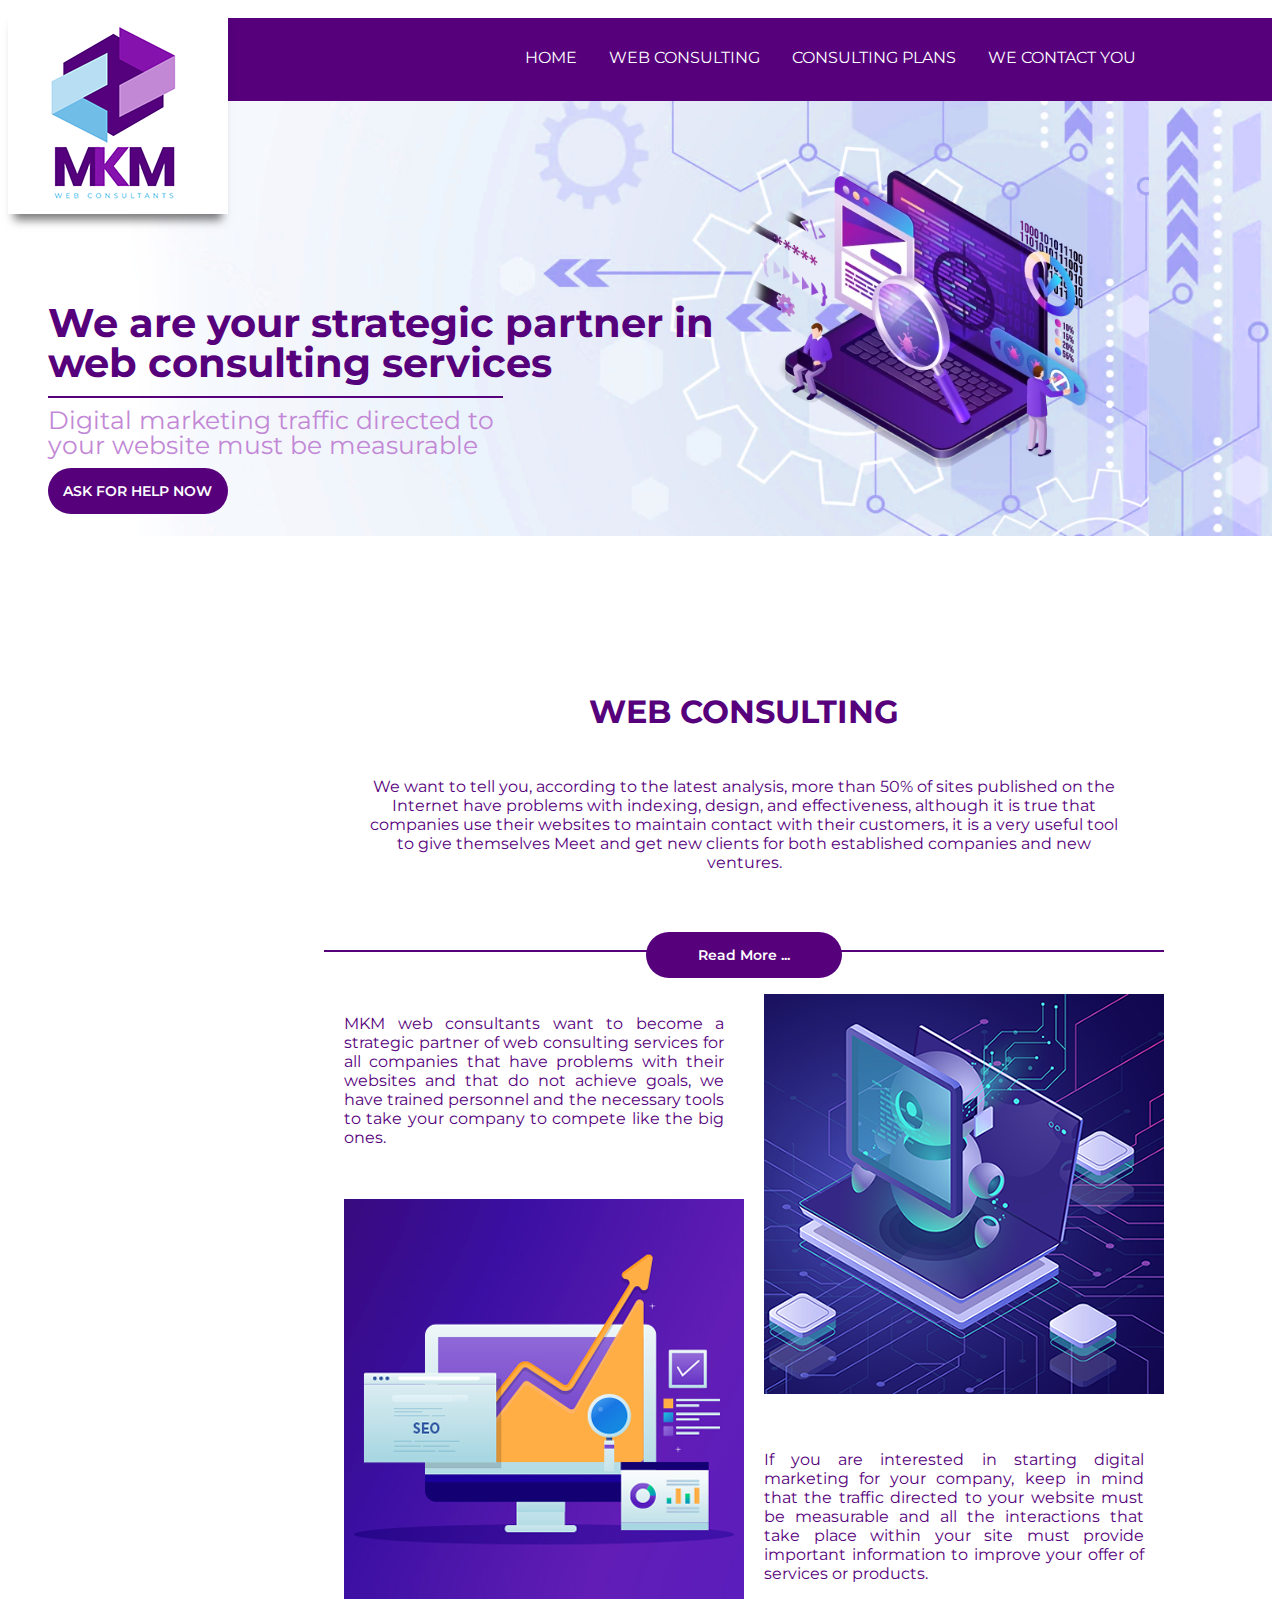
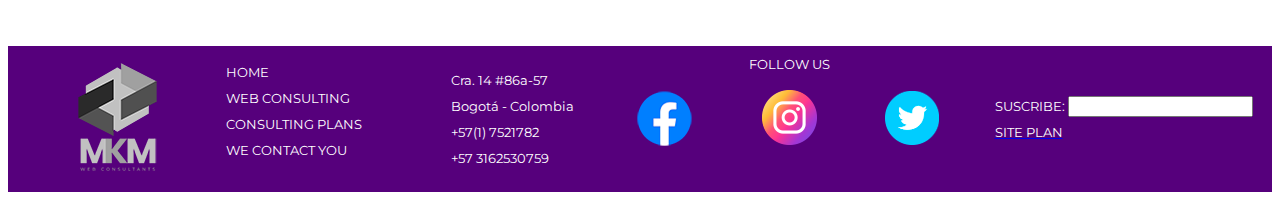
==== mkm_webconsultants/index.html @ 6ba5428a "PERSONAL SITE UPDATE" ====
<!DOCTYPE html>
<html lang="en">
<head>
    <meta charset="UTF-8">
    <meta http-equiv="X-UA-Compatible" content="IE=edge">
    <meta name="viewport" content="width=device-width, initial-scale=1.0">
    <title>HOME PAGE MKM</title>
    <link rel="stylesheet" href="styles/style.css">
</head>
<body>
    <div id="content">
    <header>
        <a href="index.html" id="logo_link">    
            <img class="logo" src="images/logo_mkm_l.png" alt="m k m logo" >
        </a>        
        <nav class="stroke">
            <ul>  
            <li><a href="we_contact_you.html">WE CONTACT YOU</a></li>
            <li><a href="consulting_plans.html">CONSULTING PLANS</a></li>
            <li><a href="web_consulting.html">WEB CONSULTING</a></li>
            <li><a href="index.html">HOME</a></li>
            </ul>
        </nav>    
    </header>
    </div> 
        <div id="banner-home-grid">
        <div id="banner-box">
        <img id="banner-home-img" src="images/home_mkm_3.png" alt="People enjoying white water rafting experience">
    </div>
    <section id="home-msg">
        <h2 class="home-title">We are your strategic partner
        in web consulting services</h2>
        <div class= 'title-underline'></div>
        <div class= 'home-subtitle'>Digital marketing traffic directed to your website must be measurable</div>
        <div class='button-box'>
        <a class='ask' href="we_contact_you.html">ASK FOR HELP NOW</a>
    </div>
</section>
</div>
<main class="home-grid">
    <div class="home-title-2">
        <h1>WEB CONSULTING</h1>
    </div>
    <div class="home-paragraph-1">
        <p>We want to tell you, according to the latest analysis, more than 50% of sites published on the Internet have problems with indexing, design, and effectiveness, although it is true that companies use their websites to maintain contact with their customers, it is a very useful tool to give themselves Meet and get new clients for both established companies and new ventures.</p>
        <br>
        <br>
        <br>
    </div>
    <div class="read-more-button">
        <a class='read' href="contac.html">Read More ...</a>    
    </div>
    <div class="home-paragraph-2">
        <p>MKM web consultants want to become a strategic partner of web consulting services for all companies that have problems with their websites and that do not achieve goals, we have trained personnel and the necessary tools to take your company to compete like the big ones.</p>
    </div>
    <div class="img-home-2">
    <p><img src="images/home_mkm_2.png" alt="image home" ></p>
    </div>
    <div class="img-home-3">
    <p><img src="images/home_mkm_4.png" alt="image home" ></p>
    </div>
    <div class="home-paragraph-3">
        <p>If you are interested in starting digital marketing for your company, keep in mind that the traffic directed to your website must be measurable and all the interactions that take place within your site must provide important information to improve your offer of services or products.</p>
    </div>   
</main>
<footer>
    <div class="footer-grid">
    <div class="footerbox0">
    <p><img src="images/logo_mkm_footer.png" alt="logo mkm footer" ></p>
    </div>
    <div class="footerbox1">
        <p>
        <a href="index.html">HOME</a><br>
        <a href="web_consullting.html">WEB CONSULTING</a><br>
        <a href="consulting_plans.html">CONSULTING PLANS</a><br>
        <a href="we_contact_you.html">WE CONTACT YOU</a>
        </p>
    </div>
        <div class="footerbox2">
        <p>Cra. 14 #86a-57<br>
        Bogotá - Colombia<br> 
        +57(1) 7521782<br>
        +57 3162530759 </p>
    </div>
    <div class="footerbox3">   
    <a href="https://facebook.com" target="blank">
    <img src="images/facebook_r.png" alt="fb icon">
    </a>
    </div>
    <div class="footerbox4">
    <a href="https://instagram.com" target="blank">
    <img src="images/instagram_r.png" alt="instagram icon">
    </a>
    </div>
    <div class="footerbox5">
    <a href="https://twitter.com" target="blank">
    <img src="images/twitter_r.png" alt="twitter icon">
    </a>
    </div>
    <div class="footerbox6">
    <label for="mail">SUSCRIBE:</label>
    <input type="email" id="mail" name="user_email">
    <br>
    <a href="site-plan.html"><span style="color:#ffffff">SITE PLAN</span></a>
    </div>
    <div class="footerbox7">
    <p>FOLLOW US</p>
    </div>
</div>      
</footer>
</body>
</html>
---- mkm_webconsultants/styles/style.css ----
@import url('https://fonts.googleapis.com/css2?family=Montserrat:wght@400;800&display=swap');
#content {
    max-width: 1700px;
    margin: 0 auto;
    font-family: "Montserrat", Sans-serif
}  
/*start menu styles*/  
nav {
margin: -80px auto;        
list-style-type: none;
margin-bottom: 0px;
padding-bottom: 20px;
padding-right: 120px;
overflow: hidden;
background-color: #56007c;
}
nav ul {
  list-style: none;
  text-align: center;
}
nav ul li {
  display: inline-block;
}
nav ul li a {
  display: block;
  text-decoration: none;
  color: rgb(255, 255, 255);
}
nav ul li a,
nav ul li a:after,
nav ul li a:before {
  transition: all .5s;
}
nav ul li a:hover {
  color: rgb(255, 255, 255);
}
li {
float: right;
}     
li a {
        display: block;
        color: white;
        text-align: center;
        padding: 14px 16px;
        text-decoration: none;
}
nav.stroke ul li a,
nav.fill ul li a {
        position: relative;
    }
nav.stroke ul li a:after,
nav.fill ul li a:after {
      position: absolute;
      bottom: 0;
      left: 0;
      right: 0;
      margin: auto;
      width: 0%;
      content: '.';
      color: transparent;
      background: rgb(255, 255, 255);
      height: 1px;
    }
nav.stroke ul li a:hover:after {
      width: 100%;
    }
nav.fill ul li a {
      transition: all 2s;
    }
nav.fill ul li a:after {
      text-align: left;
      content: '.';
      margin: 0;
      opacity: 0;
    }
nav.fill ul li a:hover {
      color: #fff;
      z-index: 1;
    }
nav.fill ul li a:hover:after {
      z-index: -10;
      animation: fill 1s forwards;
      -webkit-animation: fill 1s forwards;
      -moz-animation: fill 1s forwards;
      opacity: 1;
    }    
.logo {
        margin-bottom: -120px;
        box-shadow: 0px 12px 9px -6px rgba(0,0,0,0.52); 
 }
 /*end menu styles*/  

 /*banner home start*/
#banner-home-grid {
        display: grid;
        grid-template-columns: 60% 40%;
        grid-template-rows: repeat(4, 1fr);
        height: 550px;
        font-family: "Montserrat", Sans-serif;
        position: relative;
        margin-bottom: 30px;
}
#banner-box {
        grid-row: 1/5;
        grid-column: 1/6;
        z-index: -1;
        }  
#banner-home-img { 
        width: 100%;
        height: auto
        }        
#home-msg {
        grid-column: 1/2;
        grid-row: 2/3;
        margin-top: 100px;
        }
.home-title {
        padding-left: 40px;
        color: #56007c;
        font-size: 40px;
        font-weight: bold;
        line-height: 1;
        }
.title-underline {
        height: 2px;
        width: 60%;
        background-color: #56007c;
        margin-left: 40px;
        margin-top: -20px;
        }
.home-subtitle {
        padding-left: 40px;
        padding-right: 250px;
        padding-top: 10px;
        color: #c288d6;
        font-size: 25px;
        line-height: 1;
        }
.button-box {
        border-radius: 29px;
        background-color: #56007c;
        text-align: center;
        font-size: 14px;
        font-weight: 600;
        padding: 14px;
        width: 20%;
        transition: all 0.5s;
        cursor: pointer;
        margin-left: 40px;
        margin-top: 10px;
        }
.button-box:hover{
        background-color:#c288d6;
        }        
.ask{
        color: #FFFFFF;
        text-decoration: none;
        }        
.ask:hover{
        color:#56007c;
        }

 /*banner home end*/
/*main home star*/
.home-grid {
        display: grid;
        width: 50%;
        margin: 0 auto;
        grid-template-columns: repeat(auto-fill, minmax(15rm,2fr));
        /*grid-template-columns: 20% 30% 30% 20%;*/
        grid-template-rows: 60px auto auto auto auto auto; 
        height: 885px;
        font-family: "Montserrat", Sans-serif; 
        margin-bottom: 80px;   
}
.home-title-2{
        grid-column: 1/5;
        grid-row: 1/2 auto;
        color: #56007c;
        align-self: center;
        justify-self: center;
}
.home-paragraph-1{
        grid-column: 2/4;
        grid-row: 2/3;
        color: #56007c;
        text-align: center;
       padding: 20px 40px 5px 40px;
       border-bottom: 2px solid #56007c;
}
.read-more-button{
        margin-top: -20px;
        justify-self: center;
        grid-column: 2/4;
        grid-row: 3/4;
        border-radius: 29px;
        background-color: #56007c;
        text-align: center;
        font-size: 14px;
        font-weight: 600;
        padding: 14px;
        width: 20%;
        transition: all 0.5s;
        cursor: pointer;
        align-self: baseline;
}
.read-more-button:hover{
        background-color:#c288d6;
        
        }
.read{color: #FFFFFF;
        text-decoration: none;
        }             

.home-paragraph-2{
        grid-column: 2/3;
        grid-row: 4/5;
        color: #56007c;
        text-align: justify;
        padding: 20px;

}
.img-home-2 {
        grid-column: 3/4;
        grid-row: 4/6;
        padding-left: 20px;
        
}
.img-home-3{
        grid-column: 2/3;
        grid-row: 5/7;
        padding-left: 20px;
}
.home-paragraph-3{
        grid-column: 3/4;
        grid-row: 6/7;
        color: #56007c;
        text-align: justify;
        padding: 20px;
}
/*main home end*/        
/*footer start*/
.footer-grid {
        display: grid;
        width: 100%;
        margin: 0 auto;
        grid-template-columns: repeat(auto-fill, minmax(15rm,7fr));
        /*grid-template-columns: 50vmin 30vmin 50vmin 50vmin 15vmin 15vmin 15vmin 90vmin;*/
        /*grid-template-columns: repeat(7, 1fr);*/
        grid-template-rows: auto;
        background-color: #56007c;
        color: #fff;
        font-family: "Montserrat", Sans-serif;
        font-size: 13px;       
}

.footerbox0{
        grid-column: 2/3;
        align-content: center;
        padding-left: 20px;        
}

.footerbox1 a{
        grid-column: 3/4;
        text-decoration: none;
        line-height: 2;
        align-self: center;
        justify-self: center;
        color: rgb(255, 255, 255);
        padding: 20px;
        }
.footerbox2 {
        grid-column: 4/5;
        padding:0 10px;
        align-self: center;
        justify-self: center;
        line-height: 2;
        }
.footerbox3{
        grid-column: 5/6;
        padding: 0 10px;
        align-self: center;
        justify-self: center;
        line-height: 1;
        }
.footerbox4{
        grid-column: 6/7;
        padding: 0 10px;
        align-self: center;
        justify-self: center;
        }    
.footerbox5{
        grid-column: 7/8;
        padding: 0 10px;
        align-self: center;
        justify-self: center;
        }
.footerbox6 {
        grid-column: 8/9;
        text-decoration: none;
        align-self: center;
        justify-self: center;
        line-height: 2;
        text-decoration: none;
        }
.footerbox7{
        grid-column: 5/8;
        align-self: center;
        justify-self: center;
        margin-top: -257px;
        }
/*footer end*/
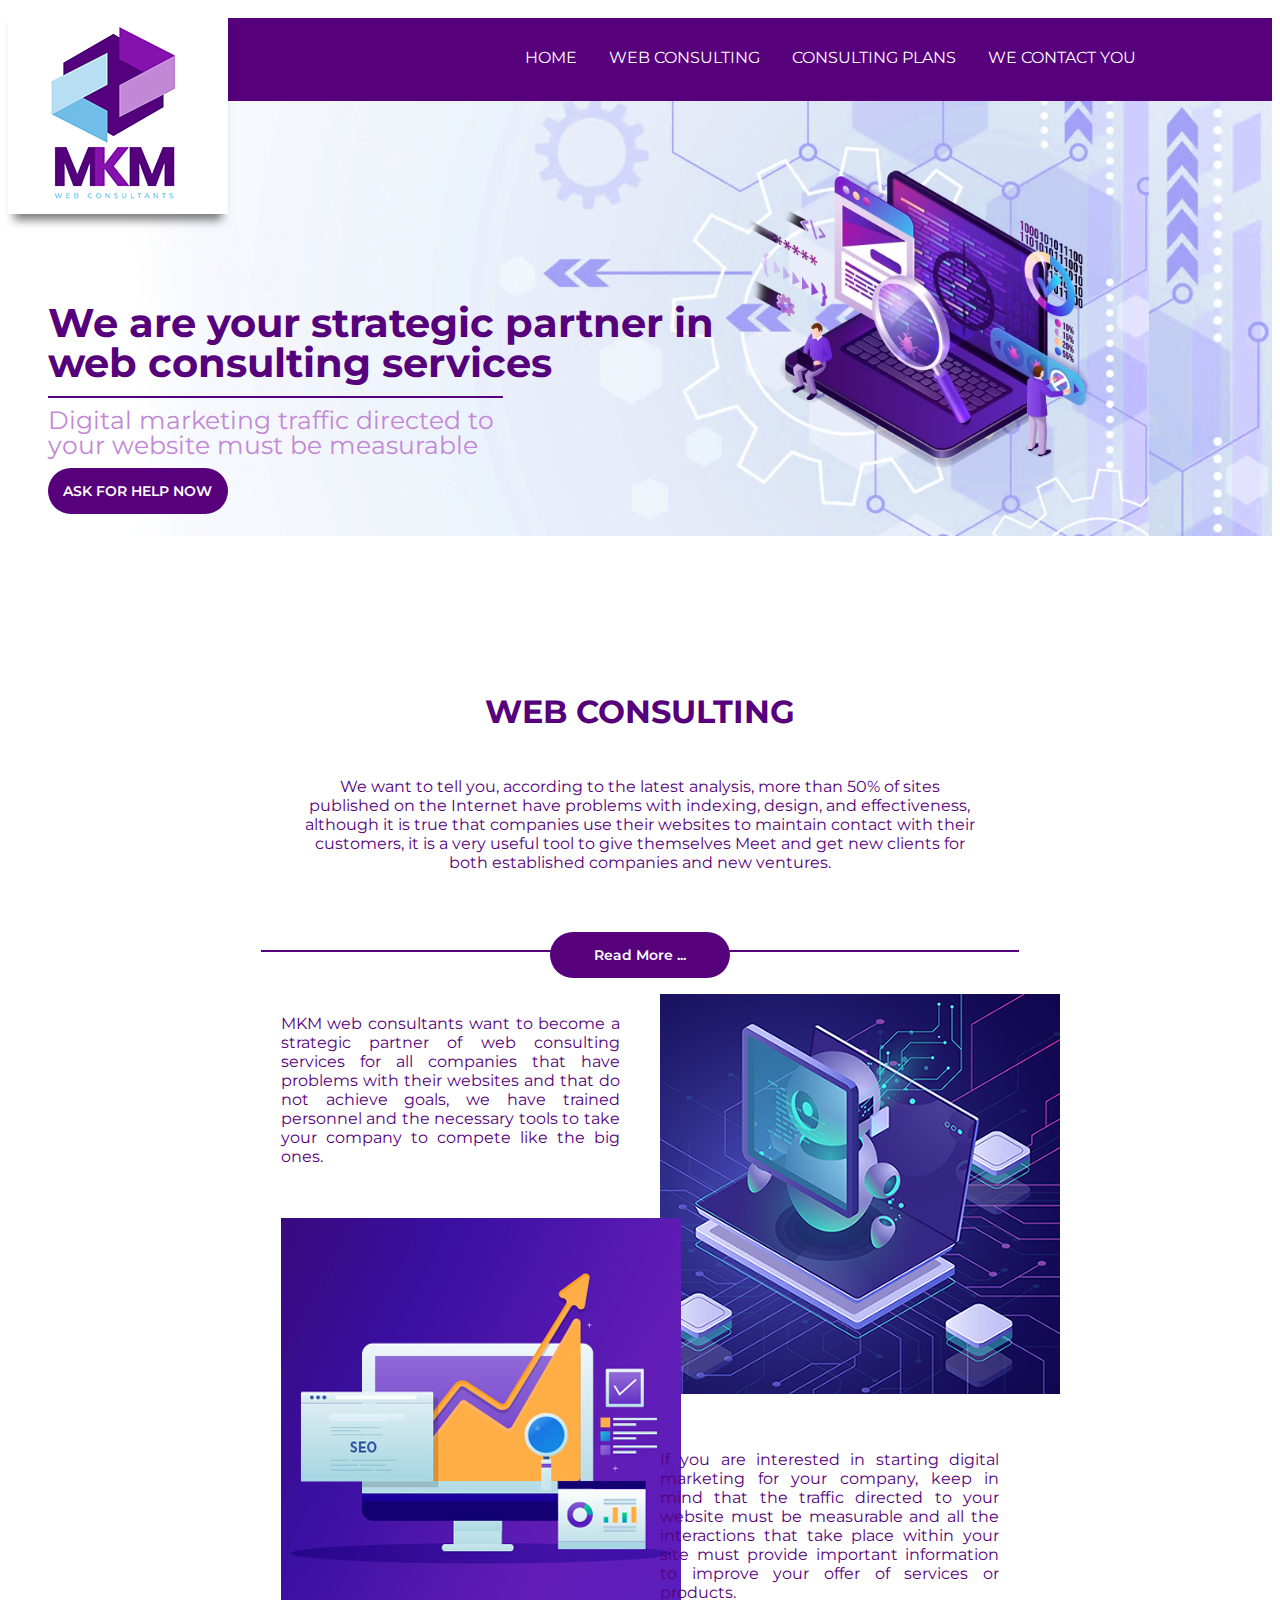
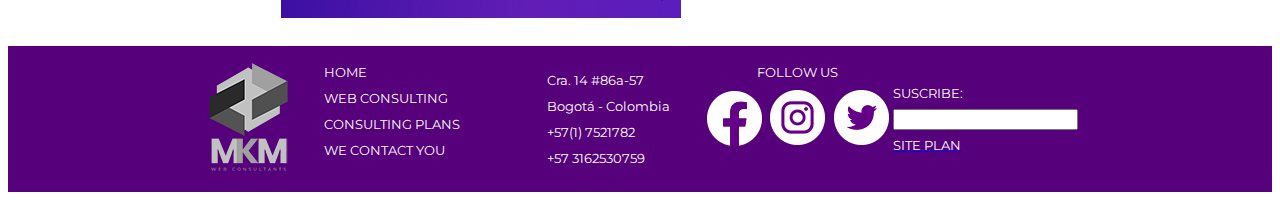
==== commit bb9bb5c0: "PERSONAL SITE UPDATE DIC 5" ====
--- a/mkm_webconsultants/index.html
+++ b/mkm_webconsultants/index.html
@@ -25,7 +25,7 @@
     </div> 
         <div id="banner-home-grid">
         <div id="banner-box">
-        <img id="banner-home-img" src="images/home_mkm_3.png" alt="People enjoying white water rafting experience">
+        <img id="banner-home-img" src="images/home_mkm_3.png" alt="mkM SERVICES PRESENTATION">
     </div>
     <section id="home-msg">
         <h2 class="home-title">We are your strategic partner
@@ -65,48 +65,48 @@
 </main>
 <footer>
     <div class="footer-grid">
-    <div class="footerbox0">
-    <p><img src="images/logo_mkm_footer.png" alt="logo mkm footer" ></p>
-    </div>
-    <div class="footerbox1">
+        <div class="footerbox0">
+        <p><img src="images/logo_mkm_footer.png" alt="logo mkm footer" ></p>
+        </div>
+        <div class="footerbox1">
         <p>
-        <a href="index.html">HOME</a><br>
-        <a href="web_consullting.html">WEB CONSULTING</a><br>
-        <a href="consulting_plans.html">CONSULTING PLANS</a><br>
-        <a href="we_contact_you.html">WE CONTACT YOU</a>
+            <a href="index.html">HOME</a><br>
+            <a href="web_consulting.html">WEB CONSULTING</a><br>
+            <a href="consulting_plans.html">CONSULTING PLANS</a><br>
+            <a href="we_contact_you.html">WE CONTACT YOU</a>
         </p>
-    </div>
-        <div class="footerbox2">
-        <p>Cra. 14 #86a-57<br>
-        Bogotá - Colombia<br> 
-        +57(1) 7521782<br>
-        +57 3162530759 </p>
-    </div>
-    <div class="footerbox3">   
-    <a href="https://facebook.com" target="blank">
-    <img src="images/facebook_r.png" alt="fb icon">
-    </a>
-    </div>
-    <div class="footerbox4">
-    <a href="https://instagram.com" target="blank">
-    <img src="images/instagram_r.png" alt="instagram icon">
-    </a>
-    </div>
-    <div class="footerbox5">
-    <a href="https://twitter.com" target="blank">
-    <img src="images/twitter_r.png" alt="twitter icon">
-    </a>
-    </div>
-    <div class="footerbox6">
-    <label for="mail">SUSCRIBE:</label>
-    <input type="email" id="mail" name="user_email">
-    <br>
-    <a href="site-plan.html"><span style="color:#ffffff">SITE PLAN</span></a>
-    </div>
-    <div class="footerbox7">
-    <p>FOLLOW US</p>
-    </div>
-</div>      
+        </div>
+            <div class="footerbox2">
+            <p>Cra. 14 #86a-57<br>
+            Bogotá - Colombia<br> 
+            +57(1) 7521782<br>
+            +57 3162530759 </p>
+        </div>
+        <div class="footerbox3">   
+        <a href="https://facebook.com" target="blank">
+        <img src="images/facebook_r.png" alt="fb icon">
+        </a>
+        </div>
+        <div class="footerbox4">
+        <a href="https://instagram.com" target="blank">
+        <img src="images/instagram_r.png" alt="instagram icon">
+        </a>
+        </div>
+        <div class="footerbox5">
+        <a href="https://twitter.com" target="blank">
+        <img src="images/twitter_r.png" alt="twitter icon">
+        </a>
+        </div>
+        <div class="footerbox6">
+        <label for="mail">SUSCRIBE:</label>
+        <input type="email" id="mail" name="user_email">
+        <br>
+        <a href="site-plan.html"><span style="color:#ffffff">SITE PLAN</span></a>
+        </div>
+        <div class="footerbox7">
+        <p>FOLLOW US</p>
+        </div>
+    </div>      
 </footer>
 </body>
 </html>
--- a/mkm_webconsultants/styles/style.css
+++ b/mkm_webconsultants/styles/style.css
@@ -164,18 +164,18 @@
 /*main home star*/
 .home-grid {
         display: grid;
-        width: 50%;
+        width: 100%;
         margin: 0 auto;
-        grid-template-columns: repeat(auto-fill, minmax(15rm,2fr));
-        /*grid-template-columns: 20% 30% 30% 20%;*/
+        grid-template-columns: 20% 30% 30% 20%;
         grid-template-rows: 60px auto auto auto auto auto; 
         height: 885px;
         font-family: "Montserrat", Sans-serif; 
-        margin-bottom: 80px;   
+        margin-bottom: 80px;
+        margin-top: 30px
 }
 .home-title-2{
         grid-column: 1/5;
-        grid-row: 1/2 auto;
+        grid-row: 1/2;
         color: #56007c;
         align-self: center;
         justify-self: center;
@@ -242,56 +242,47 @@
 /*footer start*/
 .footer-grid {
         display: grid;
-        width: 100%;
         margin: 0 auto;
-        grid-template-columns: repeat(auto-fill, minmax(15rm,7fr));
-        /*grid-template-columns: 50vmin 30vmin 50vmin 50vmin 15vmin 15vmin 15vmin 90vmin;*/
-        /*grid-template-columns: repeat(7, 1fr);*/
-        grid-template-rows: auto;
+        grid-template-columns: 15% 10% repeat(2, 15%) repeat(3, 5%) repeat(2, 15%);
         background-color: #56007c;
         color: #fff;
         font-family: "Montserrat", Sans-serif;
         font-size: 13px;       
 }
-
 .footerbox0{
         grid-column: 2/3;
         align-content: center;
-        padding-left: 20px;        
-}
-
+        padding-right: 20px;       
+}
 .footerbox1 a{
         grid-column: 3/4;
         text-decoration: none;
         line-height: 2;
         align-self: center;
         justify-self: center;
+        padding-top: 50px;
         color: rgb(255, 255, 255);
-        padding: 20px;
+
         }
 .footerbox2 {
         grid-column: 4/5;
-        padding:0 10px;
         align-self: center;
         justify-self: center;
         line-height: 2;
         }
 .footerbox3{
         grid-column: 5/6;
-        padding: 0 10px;
         align-self: center;
         justify-self: center;
         line-height: 1;
         }
 .footerbox4{
         grid-column: 6/7;
-        padding: 0 10px;
         align-self: center;
         justify-self: center;
         }    
 .footerbox5{
         grid-column: 7/8;
-        padding: 0 10px;
         align-self: center;
         justify-self: center;
         }
@@ -303,10 +294,143 @@
         line-height: 2;
         text-decoration: none;
         }
-.footerbox7{
+.footerbox7 {
         grid-column: 5/8;
         align-self: center;
         justify-self: center;
-        margin-top: -257px;
-        }
-/*footer end*/  +        margin-top: -240px;
+        }
+/*footer end*/
+
+/*page2 grid start*/
+.page2-grid {
+        display: grid;
+        margin: 50px auto;
+        width: 90%;
+        margin-left: auto;
+        margin-right: auto;
+        height: 380px;
+        grid-template-columns: repeat(14, 1fr);
+        grid-template-rows: 20% 10% 30% 30% 20%;
+        font-family: "Montserrat", Sans-serif;
+        color: #56007c;
+        min-width: 1000px;
+}
+.page2-image1 {
+        grid-column: 1/9;
+        grid-row: 1/6;
+        z-index: -1;
+        background-image: url(../images/web_consulting1.png);
+        background-size: cover;
+        }  
+        
+.page2-paragraphback {
+        grid-column: 8/15;
+        grid-row: 2/5;
+        background-color: #b7def3;
+        clip-path: polygon(14% 0%, 100% 0%, 100% 100%, 14% 100%, 0% 50%);
+        padding: 0px 50px 0px 100px;
+        text-align: right;
+}
+.title-paragraph-1a {
+        grid-column: 8 /15;
+        grid-row: 2/5;
+        text-align: right;
+        color:#56007c;
+        z-index: +1;
+}
+/*page2 grid1 end*/
+/*page2 grid2 start*/
+.page2-grid2 {
+        display: grid;
+        margin: 100px auto;
+        width: 90%;
+        margin-left: auto;
+        margin-right: auto;
+        height: 380px;
+        grid-template-columns: repeat(14, 1fr);
+        grid-template-rows: 20% 10% 30% 30% 20%;
+        font-family: "Montserrat", Sans-serif;
+        color: #56007c;
+        min-width: 1000px;
+}
+.page2-image2 {
+        grid-column: 8/15;
+        grid-row: 1/6;
+        z-index: -1;
+        background-image: url(../images/web_consulting2.png);
+        background-size: cover;
+        }
+.page2-paragraphback2 {
+        grid-column: 1/9;
+        grid-row: 2/5;
+        background-color: #b7def3;
+        clip-path: polygon(0% 0%, 88% 0%, 100% 50%, 87% 100%, 0% 100%);
+        padding: 0px 100px 0px 50px;
+        text-align: left;
+        }
+        .title-paragraph-1b {
+        grid-column: 1 /8;
+        grid-row: 2/5;
+        text-align: left;
+        color:#56007c;
+        z-index: +1;
+        }
+/*page2 grid2 end*/
+/*page2 grid3 start*/
+.page2-grid3 {
+        display: grid;
+        margin-top: 50px;
+        margin-right: auto;
+        margin-bottom: 100px;
+        margin-left: auto;
+        width: 90%;
+        margin-left: auto;
+        margin-right: auto;
+        height: 380px;
+        grid-template-columns: repeat(14, 1fr);
+        grid-template-rows: 20% 10% 30% 30% 20%;
+        font-family: "Montserrat", Sans-serif;
+        color: #56007c;
+        min-width: 1400px;
+}
+.page2-image3 {
+        grid-column: 1/9;
+        grid-row: 1/6;
+        z-index: -1;
+        background-image: url(../images/web_consulting3.png);
+        background-size: cover;
+        }  
+        
+.page2-paragraphback3 {
+        grid-column: 8/15;
+        grid-row: 2/5;
+        background-color: #b7def3;
+        clip-path: polygon(14% 0%, 100% 0%, 100% 100%, 14% 100%, 0% 50%);
+        padding: 0px 50px 0px 100px;
+        text-align: right;
+}
+.title-paragraph-1c {
+        grid-column: 8 /15;
+        grid-row: 2/5;
+        text-align: right;
+        color:#56007c;
+        z-index: +1;
+}
+/*page2 grid3 end*/
+.page3-grid {
+        display: grid;
+        margin-top: 150px;
+        margin-right: auto;
+        margin-bottom: 100px;
+        margin-left: auto;
+        width: 90%;
+        margin-left: auto;
+        margin-right: auto;
+        height: 380px;
+        grid-template-columns: repeat(8, 1fr);
+        grid-template-rows: 20% 10% 30% 30% 20%;
+        font-family: "Montserrat", Sans-serif;
+        color: #56007c;
+        
+}
